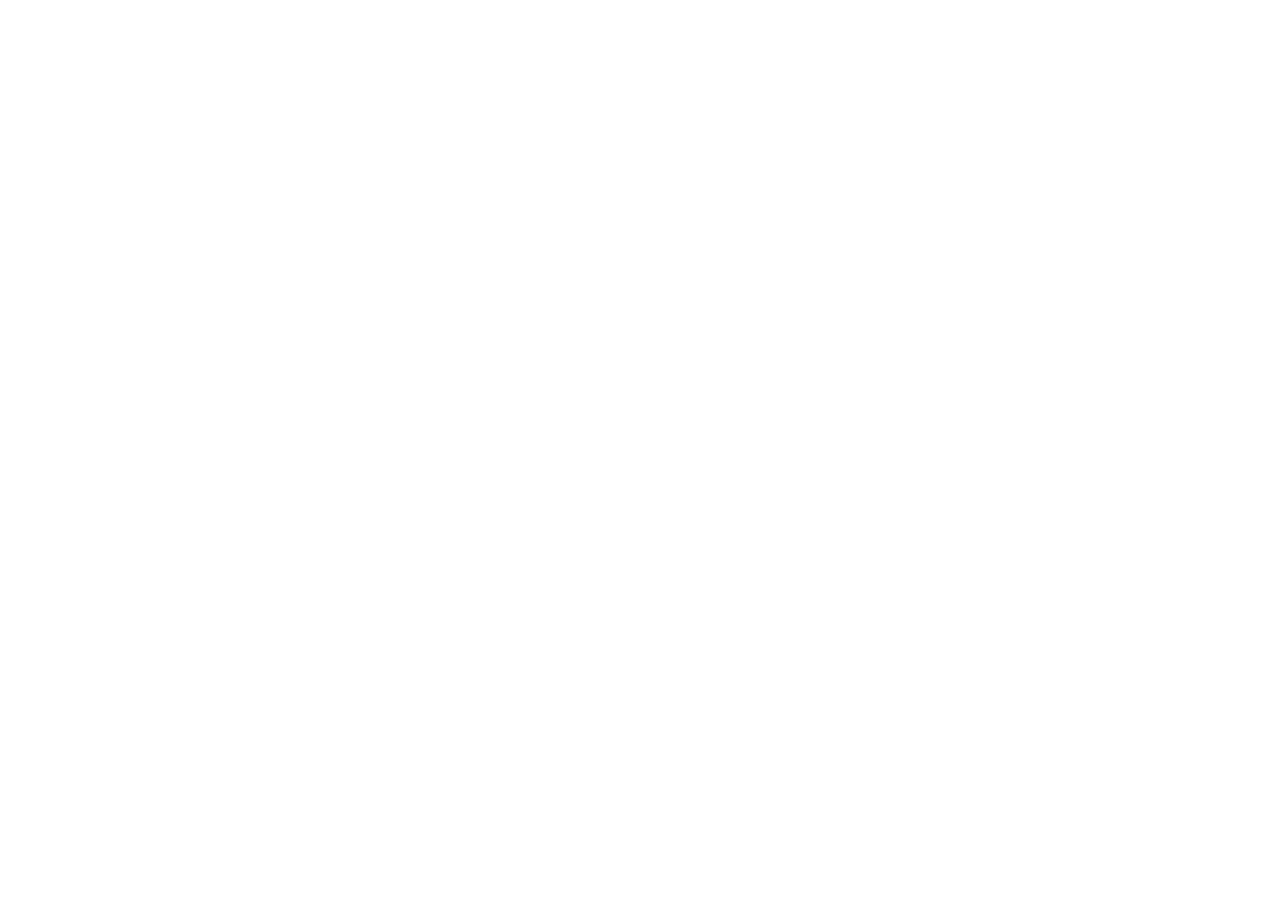
==== index.html @ 3730c7ed "Create index.html" ====
<!DOCTYPE html>
<html lang="en">
<head>
    <meta charset="uft-8">
    <title>Friend Blog</title>
    <link href="" rel="stylesheet"/>
    <!--
    Name: Mackinley Price
    File: index.html
    Date: 07 March 2026
    landing page for repository 
    -->
</head>
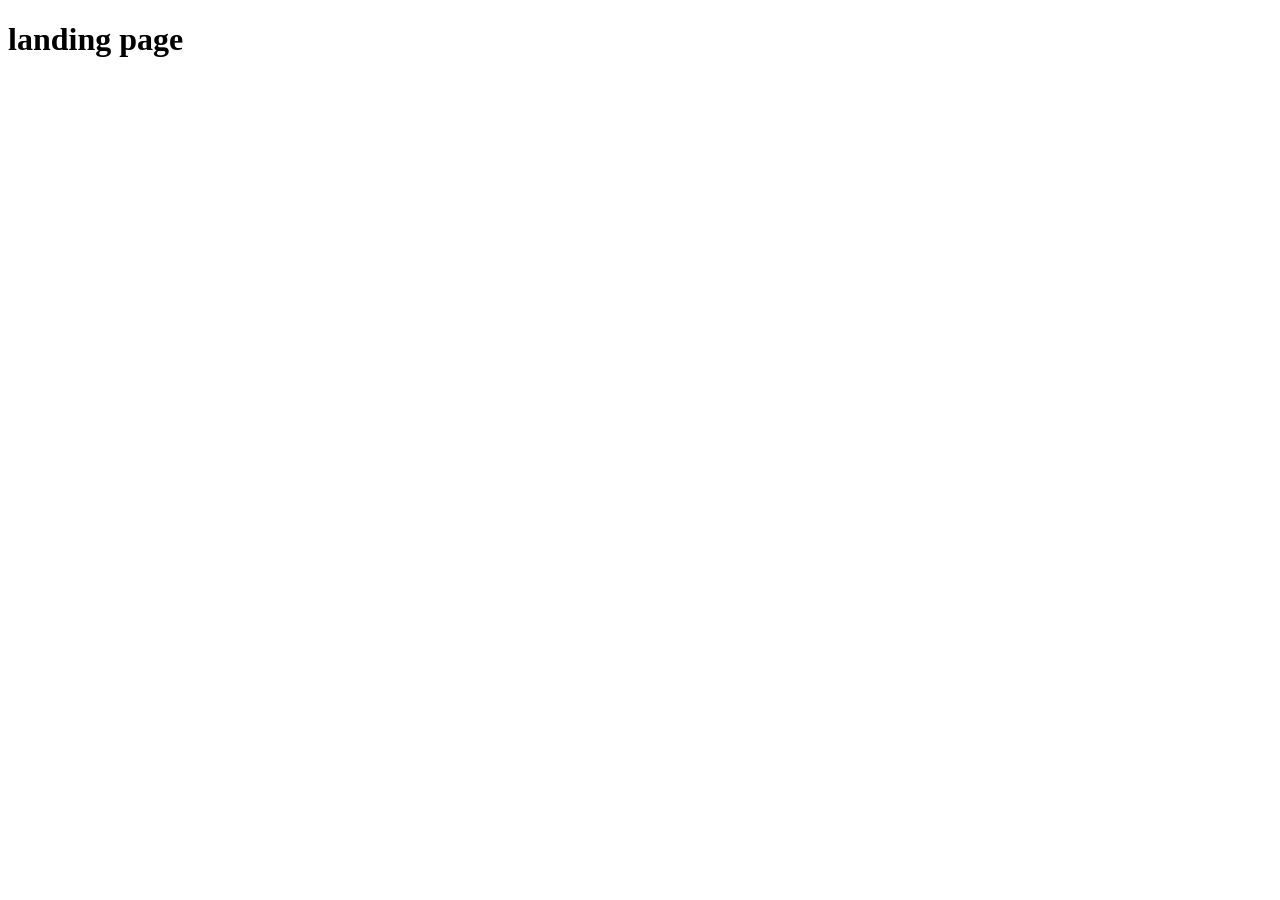
==== commit 9c8acb9c: "add placeholder heading" ====
--- a/index.html
+++ b/index.html
@@ -11,3 +11,7 @@
     landing page for repository 
     -->
 </head>
+
+<h1>
+    landing page 
+</h1>
